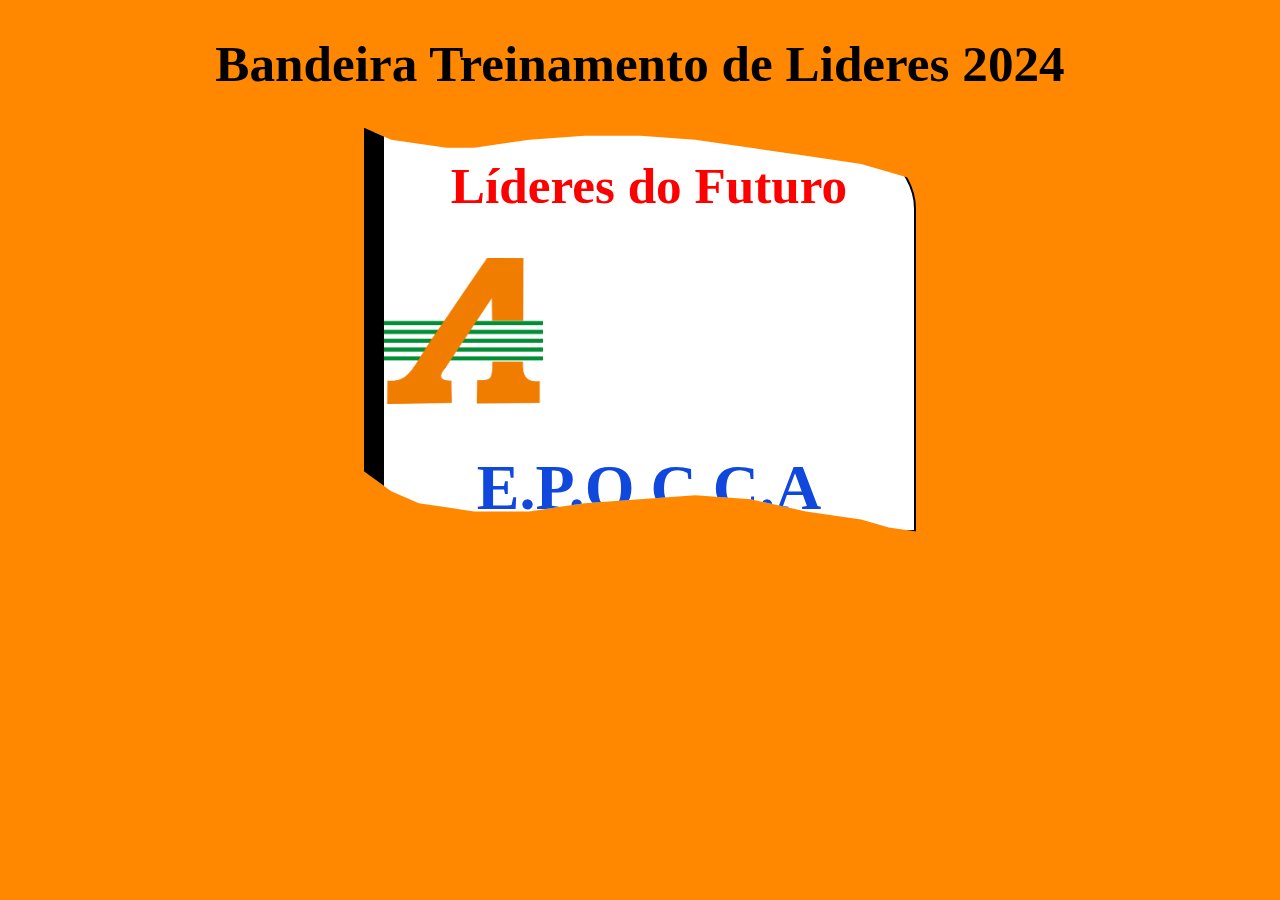
==== index.html @ ecf77d3c "Merge branch 'main' of https://github.com/Edimar-Matos/lider_286" ====
<!DOCTYPE html>
<html lang="pt-br">
<head>
    <meta charset="UTF-8">
    <meta name="viewport" content="width=device-width, initial-scale=1.0">
    <title>Bandeira EPOCCA</title>
   <!-- <link rel="stylesheet" href="style.css"> --> 
</head>

<style>
    
body{
    background-color: rgb(255, 136, 0);
}

main{
    margin: auto;
    width: 70%;
    height: 400px;   

}





main #container{
    
    
    
    margin:auto;  
    background-position: center;
    background-color: white;
    background-repeat: no-repeat;
    background-size:35%;
    width: 60%;
    height: 100%;
    border: solid 2px black;
    border-top-right-radius: 20%;
    border-left: solid 20px ;
     

    transform-origin:left;
    animation: bandeira 5s infinite ease-in-out;
       
}

@media screen and (max-width: 768px) {
	main #container {
        background-size:40%;
        width: 80%;
        height: 100%;
	}
 img{
    
    width: 40%;
    height: 30%;
      

}
}



@keyframes bandeira{
    0% {transform: rotateY(1deg);}
    20% {transform: rotateY(5deg);}
    40% {transform: rotateY(-5deg);}

    50% {transform:rotateY(9deg);}
    60% {transform:rotateY(6deg);}
    70% {transform:rotateY(-1deg);}
    80%{transform: rotateY(12deg);}
    90%{transform: rotateY(5deg);}   
    
    100%{transform: rotateY(2deg);}

  }
  
 




.clip{
    clip-path: polygon(
    0% 0%,5% 3%,10% 4%,15% 5%, 20% 5%,30% 3%,40% 2%,50% 2%,60% 3%,
    70% 5%, 80% 7%, 90% 9%,95% 11%, 100% 13%,100% 100%,

    95% 99%,90% 97%,85% 96%,80% 95%, 70% 92%, 60% 91%,50% 92%,
    40% 93%,35% 94%,30% 95%,20% 95%,15% 94%, 10% 93%,5% 90%,
    0% 85% );
}

.hh2 H2{
    margin-top: 5%;
    text-align: center;
    font-size:4vw;
    color: red;
    
}

.hh1 H1{
    
    font-size: 5vw;
    color: rgb(16, 71, 221);  
     

   
}

.foto
img{
   text-align: center;
   width: 30%;
    height: 27%;
}

@media screen and (max-width: 768px) {

main{
    
    width: 90%;
    height: 300px;   

}
    
.hh1 H1{
    
    font-size: 7.5vw;
    color: rgb(16, 71, 221);
   
}
.hh2 H2{
    text-align: center;
    margin-top: 10%;
    font-size:5vw;
    color: red;
}
 img{
    border: solid 2px;
    height: 35%;  
    

}
.foto{
margin: auto;
}
}





h1{
    text-align: center;
    font-size: 4vw;
}
</style>
<body>

    <h1>Bandeira Treinamento de Lideres 2024</h1>


    <main>
        
        <div class="clip" id="container">

           <div class="hh2">
              <h2>Líderes do Futuro</h2>
           </div>
           
           <div class="foto">
             <img src="./ing/CRFB3.SA.png" alt="bandeira">
            </div>
           
           <div class="hh1">
            <h1>E.P.O.C.C.A</h1>
           </div>
        </div>

    </main>
    
</body>
</html>
---- style.css ----
body{
    background-color: rgb(255, 136, 0);
}
#container{
    background-image: url(./ing/CRFB3.SA.png);
    
    
    margin:auto;  
    background-position: center;
    background-color: white;
    background-repeat: no-repeat;
    background-size:65%;
    width: 70%;
    height: 70%;
    border: solid 2px black;
    border-top-right-radius: 20%;
    border-left: solid 20px ;

  
    transform-origin:left;
    animation: band 5s infinite ease-in-out;
       
}

@keyframes band{
    0% {transform: rotateY(1deg);}
    20% {transform: rotateY(5deg);}
    40% {transform: rotateY(-5deg);}

    50% {transform:rotateY(9deg);}
    60% {transform:rotateY(6deg);}
    70% {transform:rotateY(-1deg);}
    80%{transform: rotateY(12deg);}
    90%{transform: rotateY(5deg);}   
    
    100%{transform: rotateY(2deg);}

  }
  
 




.clip{
    clip-path: polygon(
    0% 0%,5% 3%,10% 4%,15% 5%, 20% 5%,30% 3%,40% 2%,50% 2%,60% 3%,
    70% 5%, 80% 7%, 90% 9%,95% 11%, 100% 13%,100% 100%,

    95% 99%,90% 97%,85% 96%,80% 95%, 70% 92%, 60% 91%,50% 92%,
    40% 93%,35% 94%,30% 95%,20% 95%,15% 94%, 10% 93%,5% 90%,
    0% 85% );
}

.clip H2{
    text-align: center;
    margin-top: 15%;
    font-size: max(30px, 5vw);
}

.clip H1{
    width: 80%;
    height: 20%;
    text-align: center;   
    margin-left: 5%;
    padding-bottom: 18%;
    font-size:max(65px, 11vw);
    color: red;

    

   
}

h1{
    text-align: center;
    font-size: max(30px, 5vw);
}
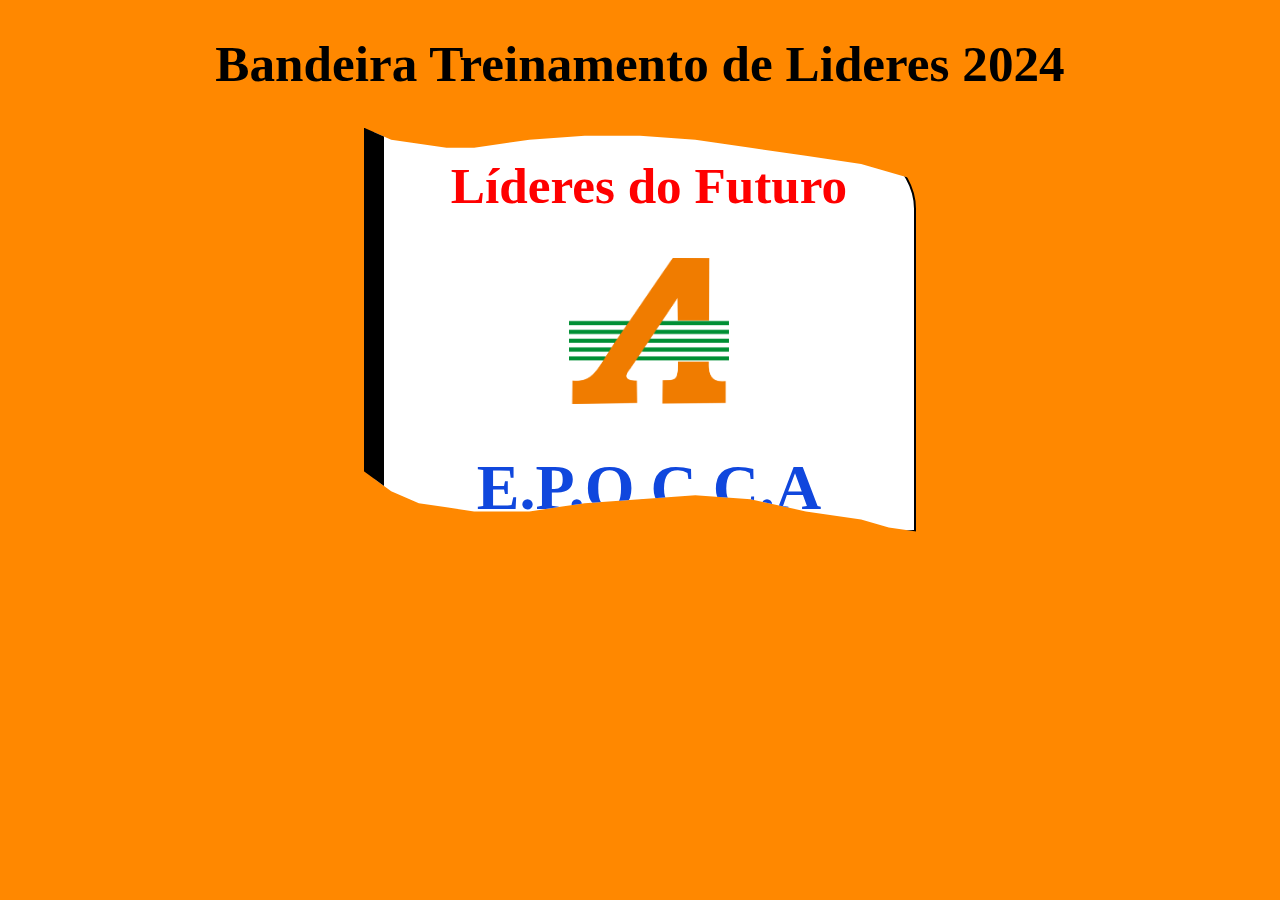
==== commit 00e7695b: "atual" ====
--- a/index.html
+++ b/index.html
@@ -109,10 +109,13 @@
    
 }
 
-.foto
+.foto{
+    text-align: center;
+    margin: auto;
+}
 img{
-   text-align: center;
-   width: 30%;
+    text-align: center;
+    width: 30%;
     height: 27%;
 }
 
@@ -126,7 +129,7 @@
 }
     
 .hh1 H1{
-    
+    margin-top: 30%;
     font-size: 7.5vw;
     color: rgb(16, 71, 221);
    
@@ -144,7 +147,8 @@
 
 }
 .foto{
-margin: auto;
+    text-align: center;    
+    margin: auto;
 }
 }
 
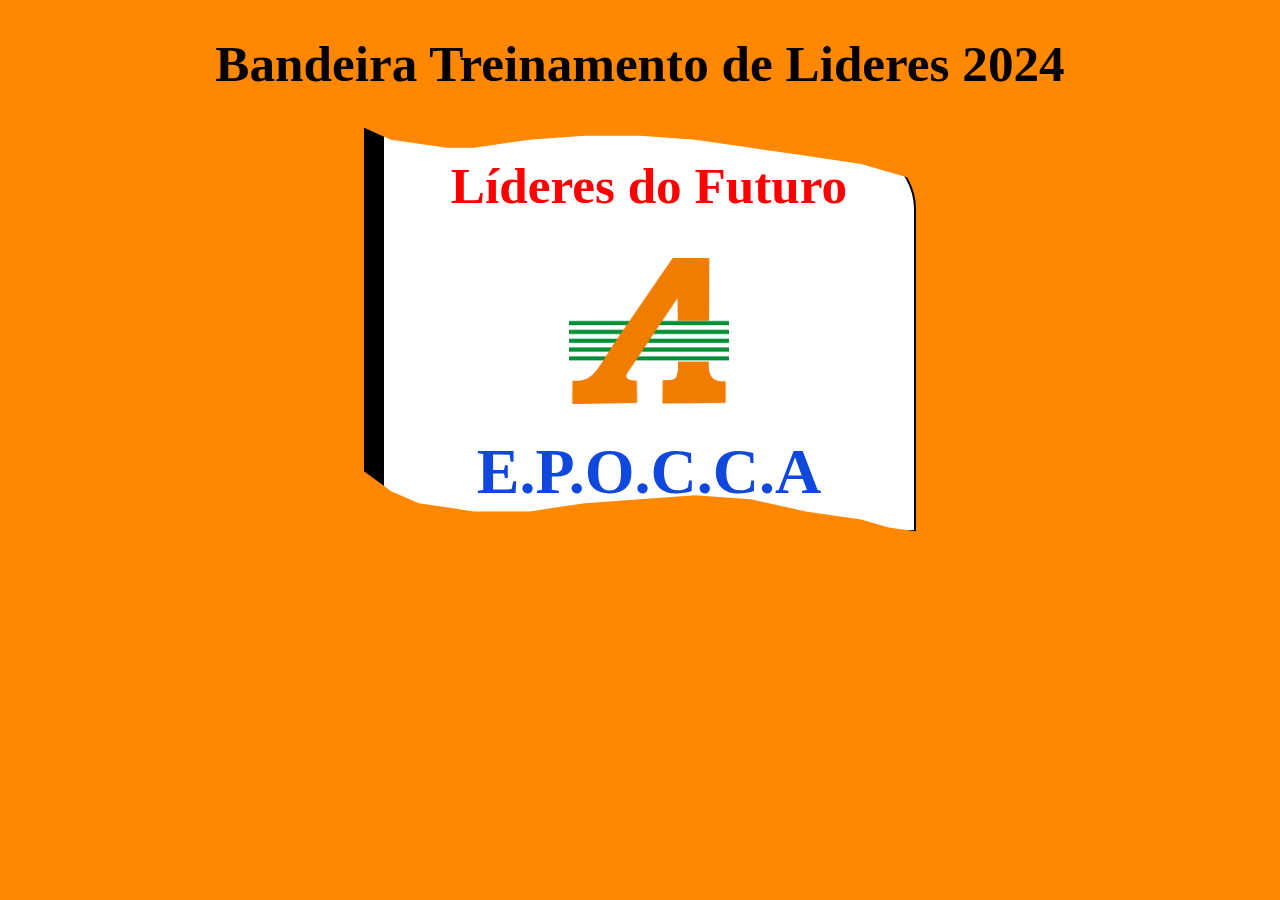
==== commit 4f42dce3: "atual" ====
--- a/index.html
+++ b/index.html
@@ -45,7 +45,7 @@
        
 }
 
-@media screen and (max-width: 768px) {
+@media screen and (max-width: 468px) {
 	main #container {
         background-size:40%;
         width: 80%;
@@ -101,7 +101,7 @@
 }
 
 .hh1 H1{
-    
+    margin-top: 5%;
     font-size: 5vw;
     color: rgb(16, 71, 221);  
      
@@ -119,17 +119,17 @@
     height: 27%;
 }
 
-@media screen and (max-width: 768px) {
+@media screen and (max-width: 468px) {
 
 main{
     
     width: 90%;
-    height: 300px;   
+    height: 200px;   
 
 }
     
 .hh1 H1{
-    margin-top: 30%;
+    margin-top:5cqi;
     font-size: 7.5vw;
     color: rgb(16, 71, 221);
    
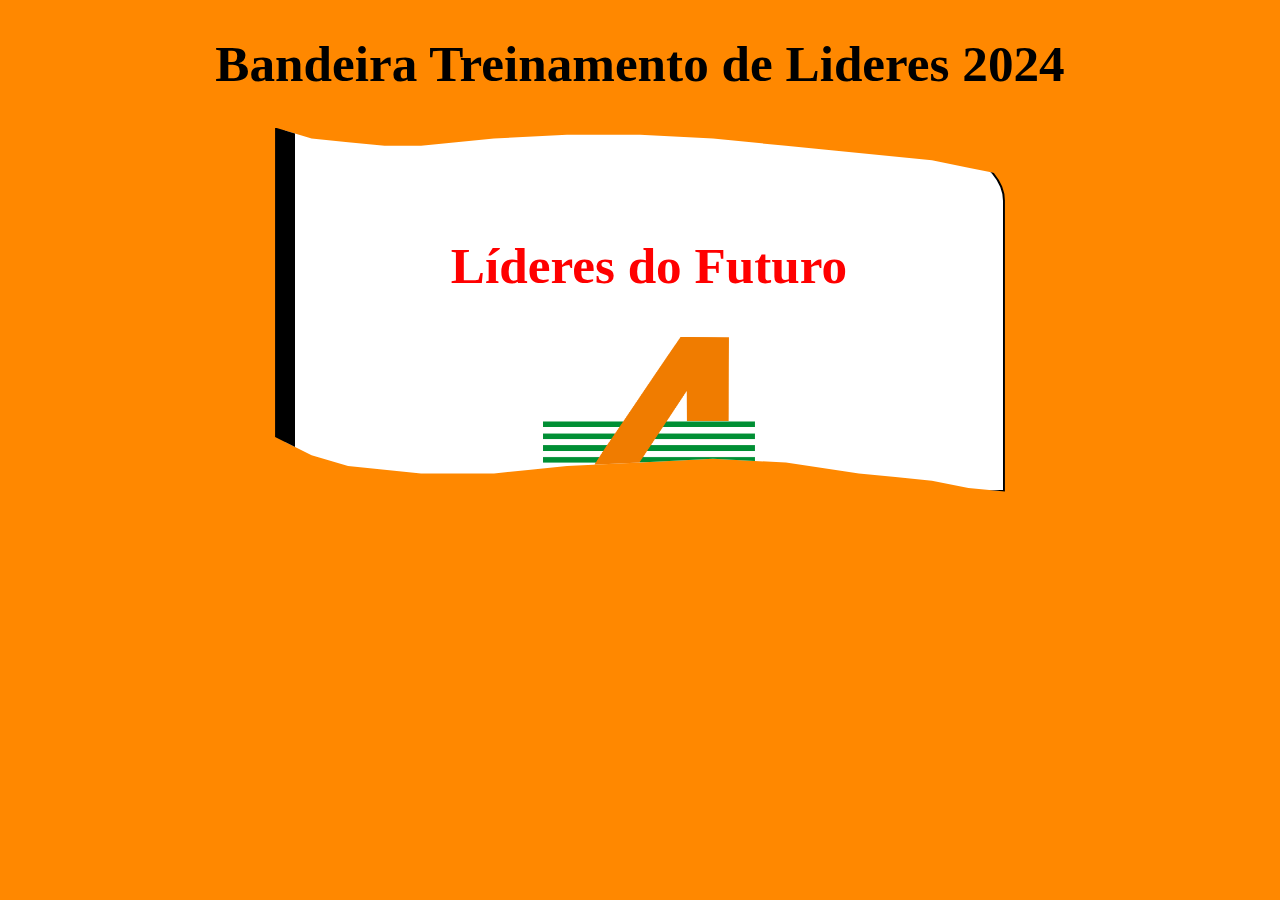
==== commit 76bd0c00: "atual" ====
--- a/index.html
+++ b/index.html
@@ -33,8 +33,8 @@
     background-color: white;
     background-repeat: no-repeat;
     background-size:35%;
-    width: 60%;
-    height: 100%;
+    width: 80%;
+    height: 90%;
     border: solid 2px black;
     border-top-right-radius: 20%;
     border-left: solid 20px ;
@@ -93,7 +93,7 @@
 }
 
 .hh2 H2{
-    margin-top: 5%;
+    margin-top: 15%;
     text-align: center;
     font-size:4vw;
     color: red;
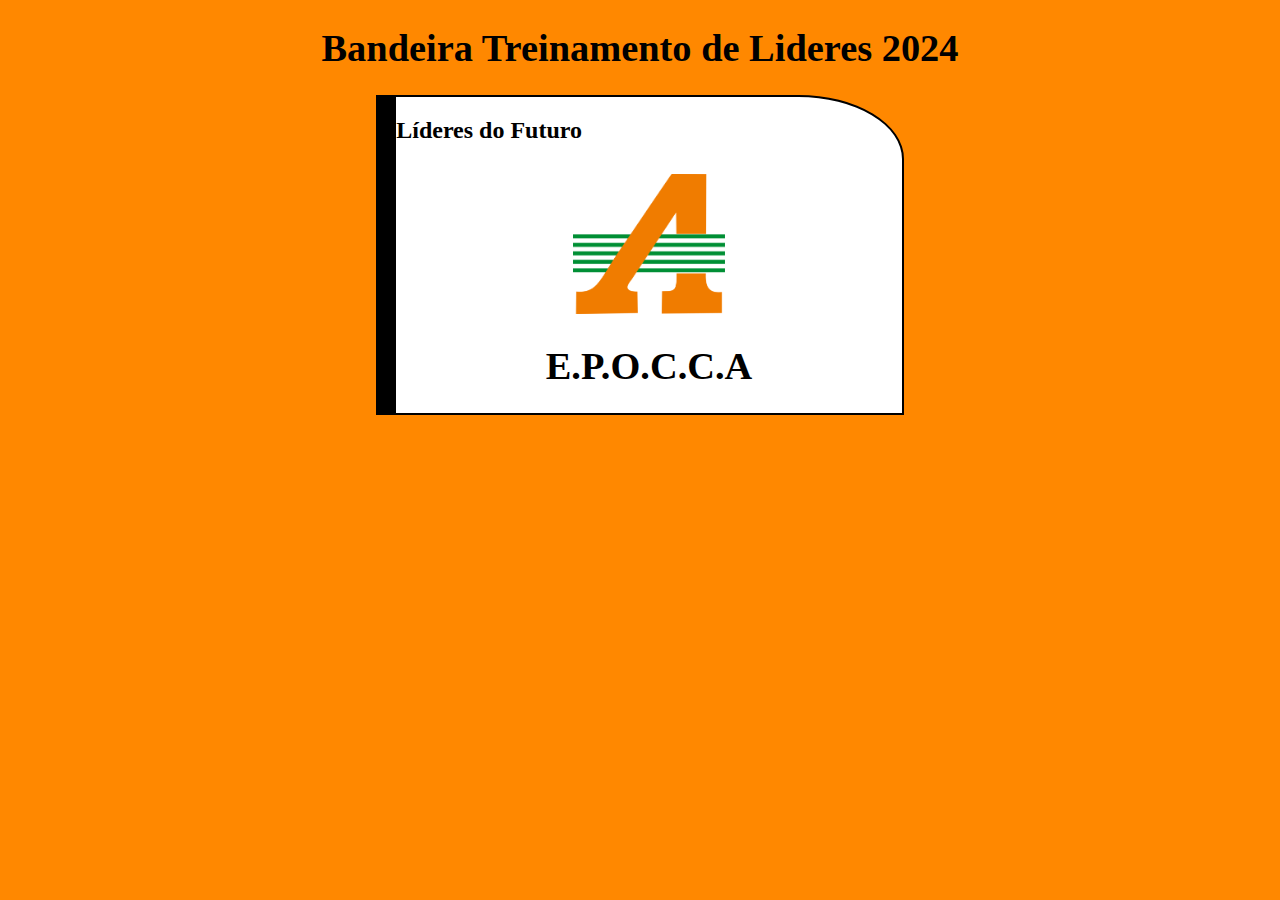
==== commit 0f3d31c6: "fffs" ====
--- a/index.html
+++ b/index.html
@@ -13,19 +13,23 @@
     background-color: rgb(255, 136, 0);
 }
 
-main{
+.foto{
+    text-align: center;    
     margin: auto;
-    width: 70%;
-    height: 400px;   
+}
 
+
+img{
+    text-align: center;
+    margin-top: 2%;
+    width: 30%;
+    height: 27%;
 }
 
 
 
 
-
-main #container{
-    
+main{   
     
     
     margin:auto;  
@@ -33,8 +37,7 @@
     background-color: white;
     background-repeat: no-repeat;
     background-size:35%;
-    width: 80%;
-    height: 90%;
+    width: 40%;    
     border: solid 2px black;
     border-top-right-radius: 20%;
     border-left: solid 20px ;
@@ -45,10 +48,10 @@
        
 }
 
-@media screen and (max-width: 468px) {
-	main #container {
-        background-size:40%;
-        width: 80%;
+@media screen and (max-width: 568px) {
+	#container {
+      
+        width: 100%;
         height: 100%;
 	}
  img{
@@ -61,6 +64,8 @@
 }
 
 
+
+/*
 
 @keyframes bandeira{
     0% {transform: rotateY(1deg);}
@@ -92,44 +97,20 @@
     0% 85% );
 }
 
-.hh2 H2{
-    margin-top: 15%;
-    text-align: center;
-    font-size:4vw;
-    color: red;
-    
-}
 
-.hh1 H1{
-    margin-top: 5%;
-    font-size: 5vw;
-    color: rgb(16, 71, 221);  
-     
 
-   
-}
+@media screen and (max-width: 568px) {
 
-.foto{
-    text-align: center;
-    margin: auto;
-}
-img{
-    text-align: center;
-    width: 30%;
-    height: 27%;
-}
-
-@media screen and (max-width: 468px) {
-
-main{
+main { 
     
     width: 90%;
-    height: 200px;   
+    height: 100px;  
+    background-color: red; 
 
 }
     
 .hh1 H1{
-    margin-top:5cqi;
+    margin-top:5px;
     font-size: 7.5vw;
     color: rgb(16, 71, 221);
    
@@ -153,12 +134,12 @@
 }
 
 
-
+*/
 
 
 h1{
     text-align: center;
-    font-size: 4vw;
+    font-size: 3vw;
 }
 </style>
 <body>
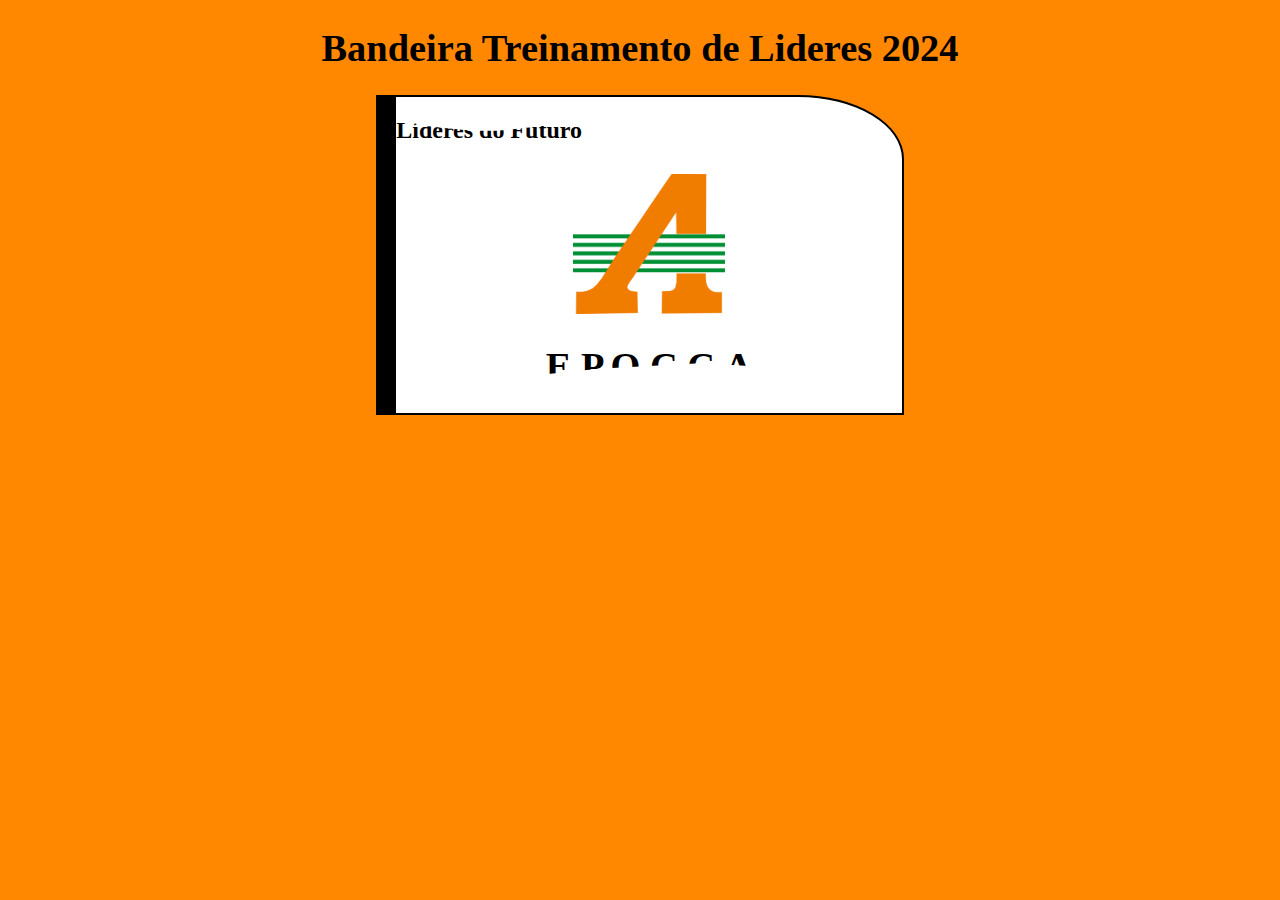
==== commit a9717cfb: "Atualizar o index.html" ====
--- a/index.html
+++ b/index.html
@@ -65,7 +65,7 @@
 
 
 
-/*
+
 
 @keyframes bandeira{
     0% {transform: rotateY(1deg);}
@@ -97,7 +97,7 @@
     0% 85% );
 }
 
-
+/*
 
 @media screen and (max-width: 568px) {
 
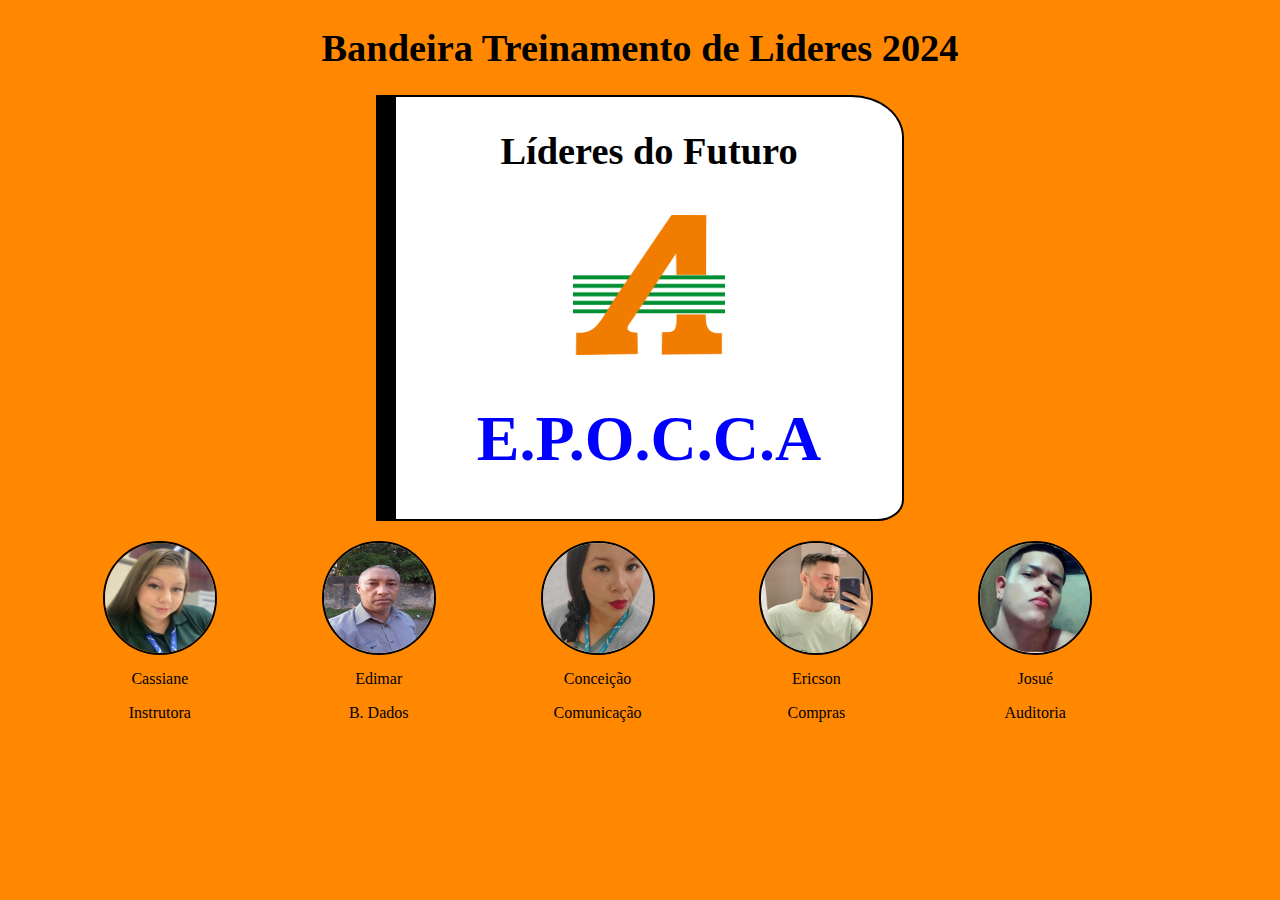
==== commit 8f7d6076: "atual" ====
--- a/index.html
+++ b/index.html
@@ -12,6 +12,9 @@
 body{
     background-color: rgb(255, 136, 0);
 }
+h1{
+    font-size: max(20px, 5vw);
+}
 
 .foto{
     text-align: center;    
@@ -29,9 +32,7 @@
 
 
 
-main{   
-    
-    
+main{       
     margin:auto;  
     background-position: center;
     background-color: white;
@@ -39,13 +40,25 @@
     background-size:35%;
     width: 40%;    
     border: solid 2px black;
-    border-top-right-radius: 20%;
+    border-top-right-radius:10%;
+    border-bottom-right-radius: 5%;
     border-left: solid 20px ;
      
 
     transform-origin:left;
     animation: bandeira 5s infinite ease-in-out;
        
+}
+
+.hh2{
+    text-align: center;
+    font-size: max(10px, 2vw);
+}
+
+.hh1 h1{
+    text-align: center;
+    font-size: max(10px, 5vw);
+    color: blue;
 }
 
 @media screen and (max-width: 568px) {
@@ -81,11 +94,36 @@
     100%{transform: rotateY(2deg);}
 
   }
+
+/* foto dos componentes do time de treinamento*/
+
+.face{
+    margin: auto;
+    display: flex;
+    justify-content: space-evenly;
+    flex-wrap: wrap;
+    width: 100%;
+    text-align: center;    
+    
+}
+.face .face1 img{
+    margin: 10px;
+    margin-top: 20px;
+    border-radius: 50%;
+    border: solid 2px;
+    width: max(110px, 4vw);
+    height: max(110px, 4vw);
+    ;
+}
+
+.face p{
+    margin-top: 1px;
+}
   
  
 
 
-
+/*
 
 .clip{
     clip-path: polygon(
@@ -97,7 +135,7 @@
     0% 85% );
 }
 
-/*
+
 
 @media screen and (max-width: 568px) {
 
@@ -163,8 +201,44 @@
             <h1>E.P.O.C.C.A</h1>
            </div>
         </div>
-
-    </main>
+     </main>
+
+        <div class="face">
+            <div class="face1">
+                <img src="./ing/casiane.JPG" alt="" style="background-image: url(./ing/casiane.JPG);">
+                <p>Cassiane</p>
+                <p>Instrutora</p>
+            </div>
+            <div class="face1">
+                <img src="./ing/edimar.PNG" alt="" style="background-image: url(./ing/casiane.JPG);">
+                <p>Edimar</p>
+                <p>B. Dados</p>
+            
+            </div>
+            <div class="face1">
+                <img src="./ing/conceicao.JPG" alt="" style="background-image: url(./ing/casiane.JPG);">
+                <p>Conceição</p>
+                <p>Comunicação</p>
+            
+            </div>
+            <div class="face1">
+                <img src="./ing/erikson.JPG" alt="" style="background-image: url(./ing/casiane.JPG);">
+                <p>Ericson</p>
+                <p>Compras</p>
+            
+            </div>
+            <div class="face1">
+                <img src="./ing/josue.JPG" alt="" style="background-image: url(./ing/casiane.JPG);">
+                <p>Josué</p>
+                <p>Auditoria</p>
+            
+            </div>
+            <div class="face1"></div>
+            
+
+        </div>
+
+   
     
 </body>
 </html>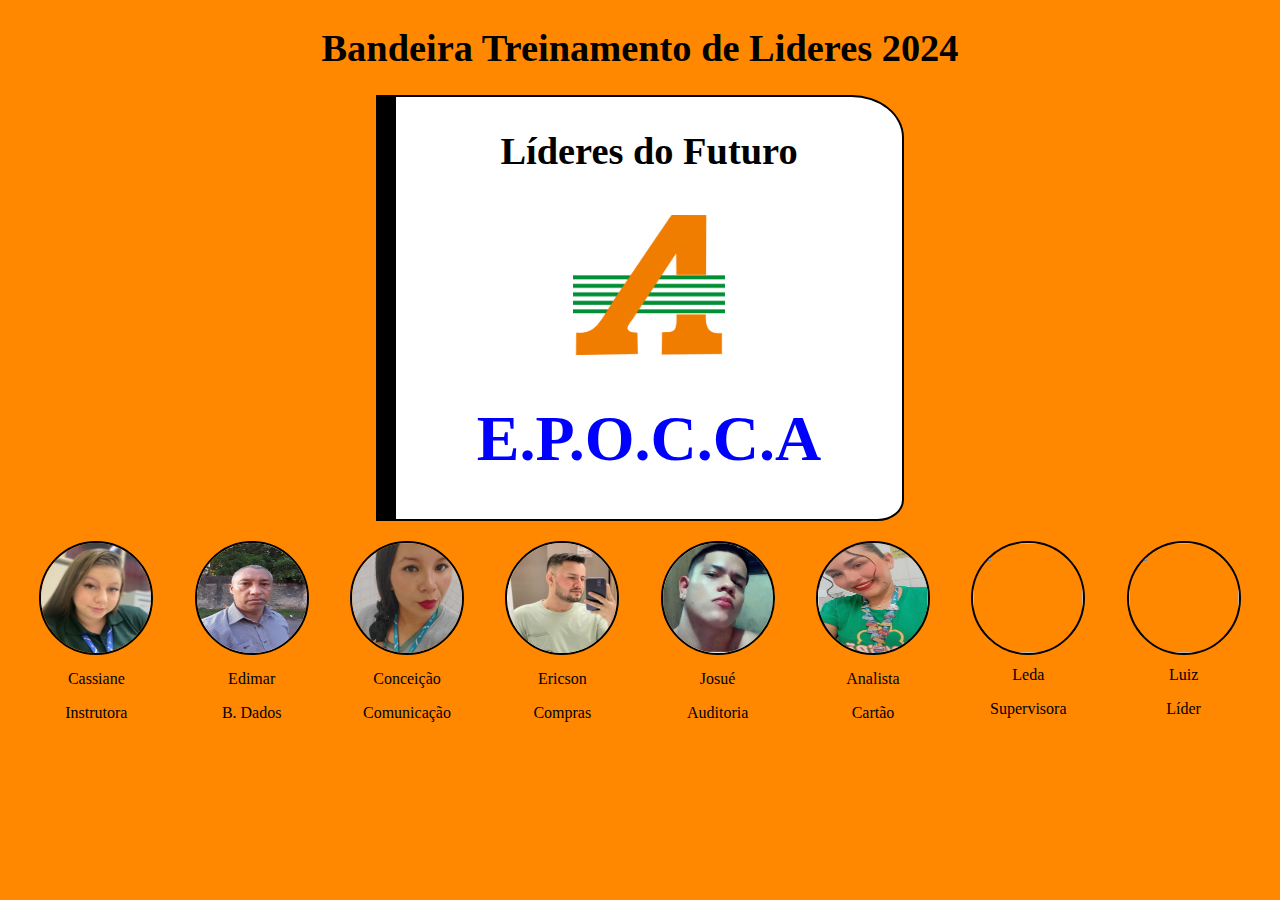
==== commit c3debe1c: "inserir" ====
--- a/index.html
+++ b/index.html
@@ -233,7 +233,21 @@
                 <p>Auditoria</p>
             
             </div>
-            <div class="face1"></div>
+            <div class="face1">
+                <img src="./ing/cartao.JPG" alt="" style="background-image: url(./ing/cartao.JPG);">
+                <p>Analista</p>
+                <p>Cartão</p>
+            </div>
+            <div class="face1">
+                <img src="#" alt="">
+                <p>Leda</p>
+                <p>Supervisora</p>
+            </div>
+            <div class="face1">
+                <img src="#" alt="">
+                <p>Luiz</p>
+                <p>Líder</p>
+            </div>
             
 
         </div>
